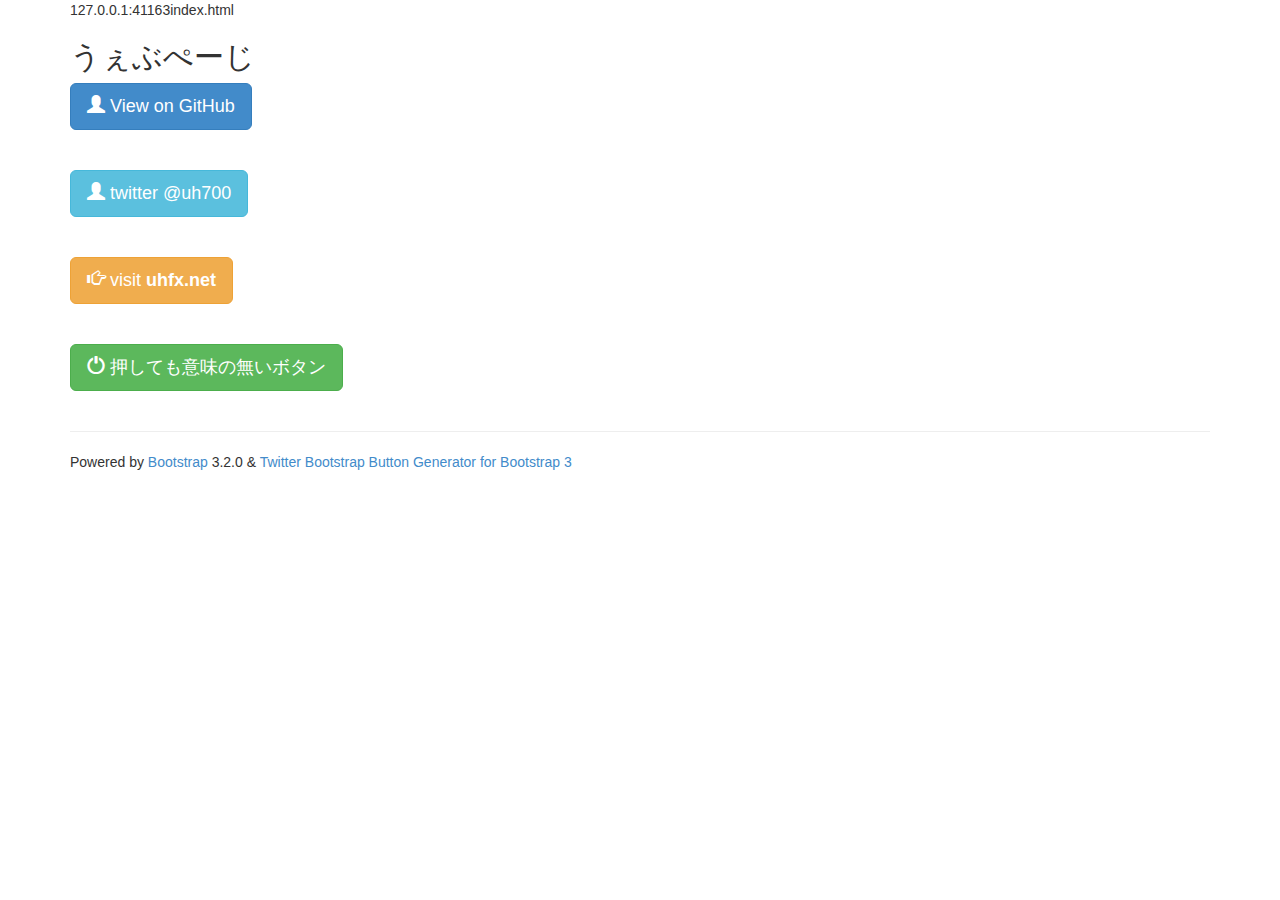
==== index.html @ 75f5f78c "changed javascript" ====
<!DOCTYPE html>
<html>
  <head>
    <meta charset='utf-8'>
    <meta http-equiv="X-UA-Compatible" content="chrome=1">
    <link rel="stylesheet" type="text/css" href="css/bootstrap.min.css" />
    <!--
    <<link rel="stylesheet" type="text/css" href="stylesheets/stylesheet.css" media="screen" />
    link rel="stylesheet" type="text/css" href="stylesheets/pygment_trac.css" media="screen" />
    <link rel="stylesheet" type="text/css" href="stylesheets/print.css" media="print" /> 
    -->
    <link rel="shortcut icon" href="http://github.com/favicon.ico">
    <title>uhfx.github.io by uhfx</title>
  </head>

  <body>

    <header>
      <div class="container">
        <!--
        <h1>uhfx.github.io</h1>
        -->
        <script type="text/javascript"> 
        <!--
        var url = location.href;
        document.write("<p id=\"url\">");
        url = url.replace("http://","");
        url = url.replace("/","");
        document.write(url);
        document.write("</p>");
        -->
        </script> 
        <h2>うぇぶぺーじ</h2>

        <section id="downloads">
        <a href="https://github.com/uhfx" class="btn btn-default btn-primary btn-lg"><span class="glyphicon glyphicon-user"></span> View on GitHub</a>
          <!-- <a href="https://github.com/uhfx" class="btn btn-github"><span class="icon"></span>View on GitHub</a> -->
        </section>
        <br><br>
        <a href="http://twitter.com/uh700" target="_blank" class="btn btn-default btn-info btn-lg"><span class="glyphicon glyphicon-user"></span> twitter @uh700</a>
        <br><br><br>
        <a href="http://uhfx.net/" target="_blank" class="btn btn-default btn-warning btn-lg"><span class="glyphicon glyphicon-hand-right"></span> visit <b>uhfx.net</b></a>
        <br><br><br>
        <button class="btn btn-default btn-success btn-lg"><span class="glyphicon glyphicon-off"></span> 押しても意味の無いボタン</button>
      	<br><br>
      	<!-- Horizontal Rule -->
      	<hr>
      	<p>Powered by <a href="http://getbootstrap.com/" target="_blank">Bootstrap</a> 3.2.0 &amp; <a href="http://www.plugolabs.com/twitter-bootstrap-button-generator-3/" target="_blank">Twitter Bootstrap Button Generator for Bootstrap 3</a></p>
      </div>
    </header>

<!--

    <div class="container">
      <section id="main_content">
        <h1>
<a name="uhfxgithubio" class="anchor" href="#uhfxgithubio"><span class="octicon octicon-link"></span></a>uhfx.github.io</h1>

<p>うぇぶぺーじ</p>
      </section>
    </div>

    -->
  </body>
</html>
---- stylesheets/stylesheet.css ----
body {
  margin: 0;
  padding: 0;
  background: #151515 url("../images/bkg.png") 0 0;
  color: #eaeaea;
  font: 16px;
  line-height: 1.5;
  font-family: Monaco, "Bitstream Vera Sans Mono", "Lucida Console", Terminal, monospace;
}

/* General & 'Reset' Stuff */

.container {
  width: 90%;
  max-width: 600px;
  margin: 0 auto;
}

section {
  display: block;
  margin: 0 0 20px 0;
}

h1, h2, h3, h4, h5, h6 {
  margin: 0 0 20px;
}

li {
  line-height: 1.4 ;
}

/* Header, <header>
   header   - container
   h1       - project name
   h2       - project description
*/

header {
  background: rgba(0, 0, 0, 0.1);
  width: 100%;
  border-bottom: 1px dashed #b5e853;
  padding: 20px 0;
  margin: 0 0 40px 0;
}

header h1 {
  font-size: 30px;
  line-height: 1.5;
  margin: 0 0 0 -40px;
  font-weight: bold;
  font-family: Monaco, "Bitstream Vera Sans Mono", "Lucida Console", Terminal, monospace;
  color: #b5e853;
  text-shadow: 0 1px 1px rgba(0, 0, 0, 0.1),
               0 0 5px rgba(181, 232, 83, 0.1),
               0 0 10px rgba(181, 232, 83, 0.1);
  letter-spacing: -1px;
  -webkit-font-smoothing: antialiased;
}

header h1:before {
  content: "./ ";
  font-size: 24px;
}

header h2 {
  font-size: 18px;
  font-weight: 300;
  color: #666;
}

#downloads .btn {
  display: inline-block;
  text-align: center;
  margin: 0;
}

/* Main Content
*/

#main_content {
  width: 100%;
  -webkit-font-smoothing: antialiased;
}
section img {
  max-width: 100%
}

h1, h2, h3, h4, h5, h6 {
  font-weight: normal;
  font-family: Monaco, "Bitstream Vera Sans Mono", "Lucida Console", Terminal, monospace;
  color: #b5e853;
  letter-spacing: -0.03em;
  text-shadow: 0 1px 1px rgba(0, 0, 0, 0.1),
               0 0 5px rgba(181, 232, 83, 0.1),
               0 0 10px rgba(181, 232, 83, 0.1);
}

#main_content h1 {
  font-size: 30px;
}

#main_content h2 {
  font-size: 24px;
}

#main_content h3 {
  font-size: 18px;
}

#main_content h4 {
  font-size: 14px;
}

#main_content h5 {
  font-size: 12px;
  text-transform: uppercase;
  margin: 0 0 5px 0;
}

#main_content h6 {
  font-size: 12px;
  text-transform: uppercase;
  color: #999;
  margin: 0 0 5px 0;
}

dt {
  font-style: italic;
  font-weight: bold;
}

ul li {
  list-style: none;
}

ul li:before {
  content: ">>";
  font-family: Monaco, "Bitstream Vera Sans Mono", "Lucida Console", Terminal, monospace;
  font-size: 13px;
  color: #b5e853;
  margin-left: -37px;
  margin-right: 21px;
  line-height: 16px;
}

blockquote {
  color: #aaa;
  padding-left: 10px;
  border-left: 1px dotted #666;
}

pre {
  background: rgba(0, 0, 0, 0.9);
  border: 1px solid rgba(255, 255, 255, 0.15);
  padding: 10px;
  font-size: 14px;
  color: #b5e853;
  border-radius: 2px;
  -moz-border-radius: 2px;
  -webkit-border-radius: 2px;
  text-wrap: normal;
  overflow: auto;
  overflow-y: hidden;
}

table {
  width: 100%;
  margin: 0 0 20px 0;
}

th {
  text-align: left;
  border-bottom: 1px dashed #b5e853;
  padding: 5px 10px;
}

td {
  padding: 5px 10px;
}

hr {
  height: 0;
  border: 0;
  border-bottom: 1px dashed #b5e853;
  color: #b5e853;
}

/* Buttons
*/

.btn {
  display: inline-block;
  background: -webkit-linear-gradient(top, rgba(40, 40, 40, 0.3), rgba(35, 35, 35, 0.3) 50%, rgba(10, 10, 10, 0.3) 50%, rgba(0, 0, 0, 0.3));
  padding: 8px 18px;
  border-radius: 50px;
  border: 2px solid rgba(0, 0, 0, 0.7);
  border-bottom: 2px solid rgba(0, 0, 0, 0.7);
  border-top: 2px solid rgba(0, 0, 0, 1);
  color: rgba(255, 255, 255, 0.8);
  font-family: Helvetica, Arial, sans-serif;
  font-weight: bold;
  font-size: 13px;
  text-decoration: none;
  text-shadow: 0 -1px 0 rgba(0, 0, 0, 0.75);
  box-shadow: inset 0 1px 0 rgba(255, 255, 255, 0.05);
}

.btn:hover {
  background: -webkit-linear-gradient(top, rgba(40, 40, 40, 0.6), rgba(35, 35, 35, 0.6) 50%, rgba(10, 10, 10, 0.8) 50%, rgba(0, 0, 0, 0.8));
}

.btn .icon {
  display: inline-block;
  width: 16px;
  height: 16px;
  margin: 1px 8px 0 0;
  float: left;
}

.btn-github .icon {
  opacity: 0.6;
  background: url("../images/blacktocat.png") 0 0 no-repeat;
}

/* Links
   a, a:hover, a:visited
*/

a {
  color: #63c0f5;
  text-shadow: 0 0 5px rgba(104, 182, 255, 0.5);
}

/* Clearfix */

.cf:before, .cf:after {
  content:"";
  display:table;
}

.cf:after {
  clear:both;
}

.cf {
  zoom:1;
}
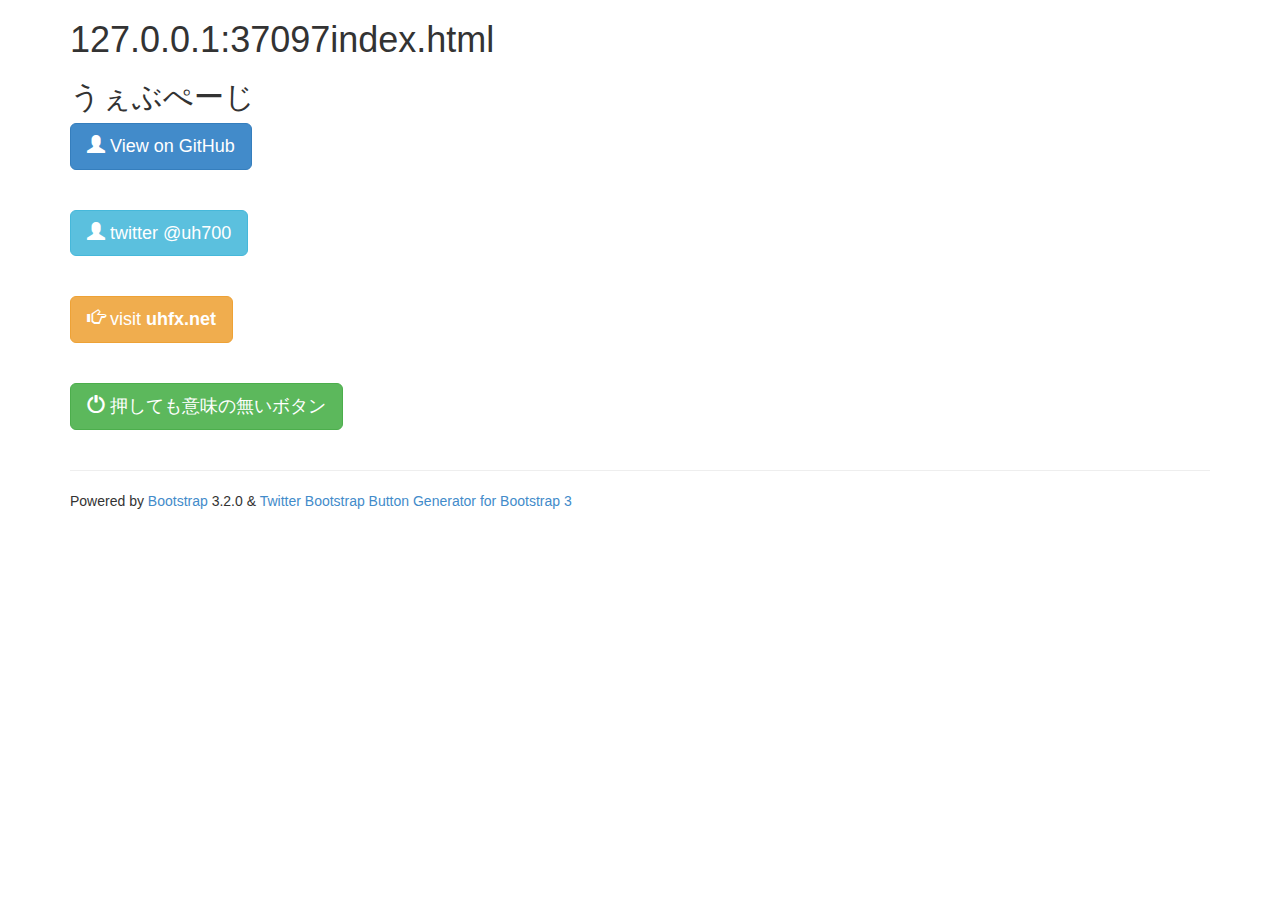
==== commit 328288e3: "changed javascript" ====
--- a/index.html
+++ b/index.html
@@ -20,7 +20,7 @@
         <!--
         <h1>uhfx.github.io</h1>
         -->
-        <script type="text/javascript"> 
+        <h1><script type="text/javascript"> 
         <!--
         var url = location.href;
         document.write("<p id=\"url\">");
@@ -29,7 +29,8 @@
         document.write(url);
         document.write("</p>");
         -->
-        </script> 
+        </script>
+        </h1>
         <h2>うぇぶぺーじ</h2>
 
         <section id="downloads">
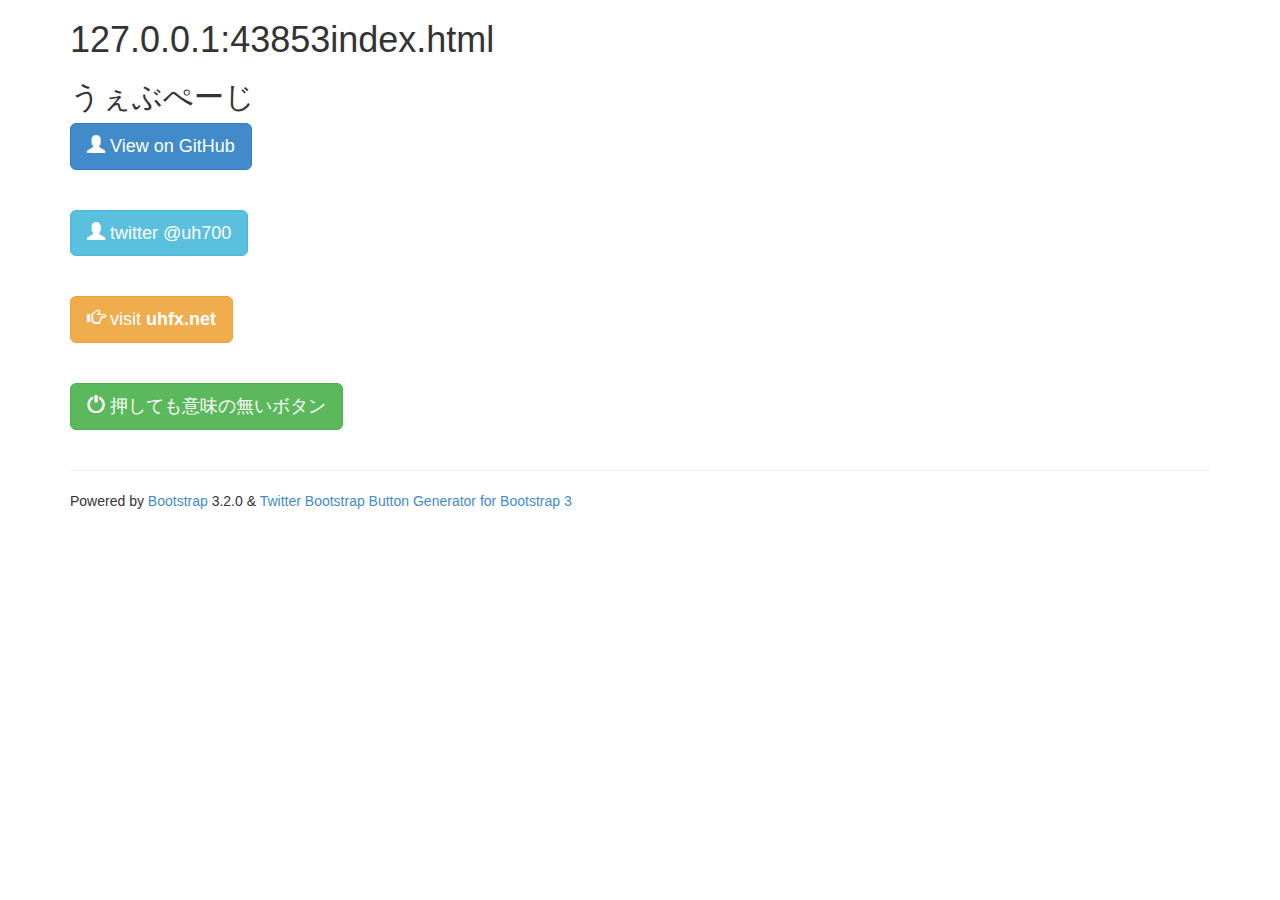
==== commit 46f218df: "1 meta fixed" ====
--- a/index.html
+++ b/index.html
@@ -2,7 +2,7 @@
 <html>
   <head>
     <meta charset='utf-8'>
-    <meta http-equiv="X-UA-Compatible" content="chrome=1">
+    <!-- <meta http-equiv="X-UA-Compatible" content="chrome=1"> -->
     <link rel="stylesheet" type="text/css" href="css/bootstrap.min.css" />
     <!--
     <<link rel="stylesheet" type="text/css" href="stylesheets/stylesheet.css" media="screen" />
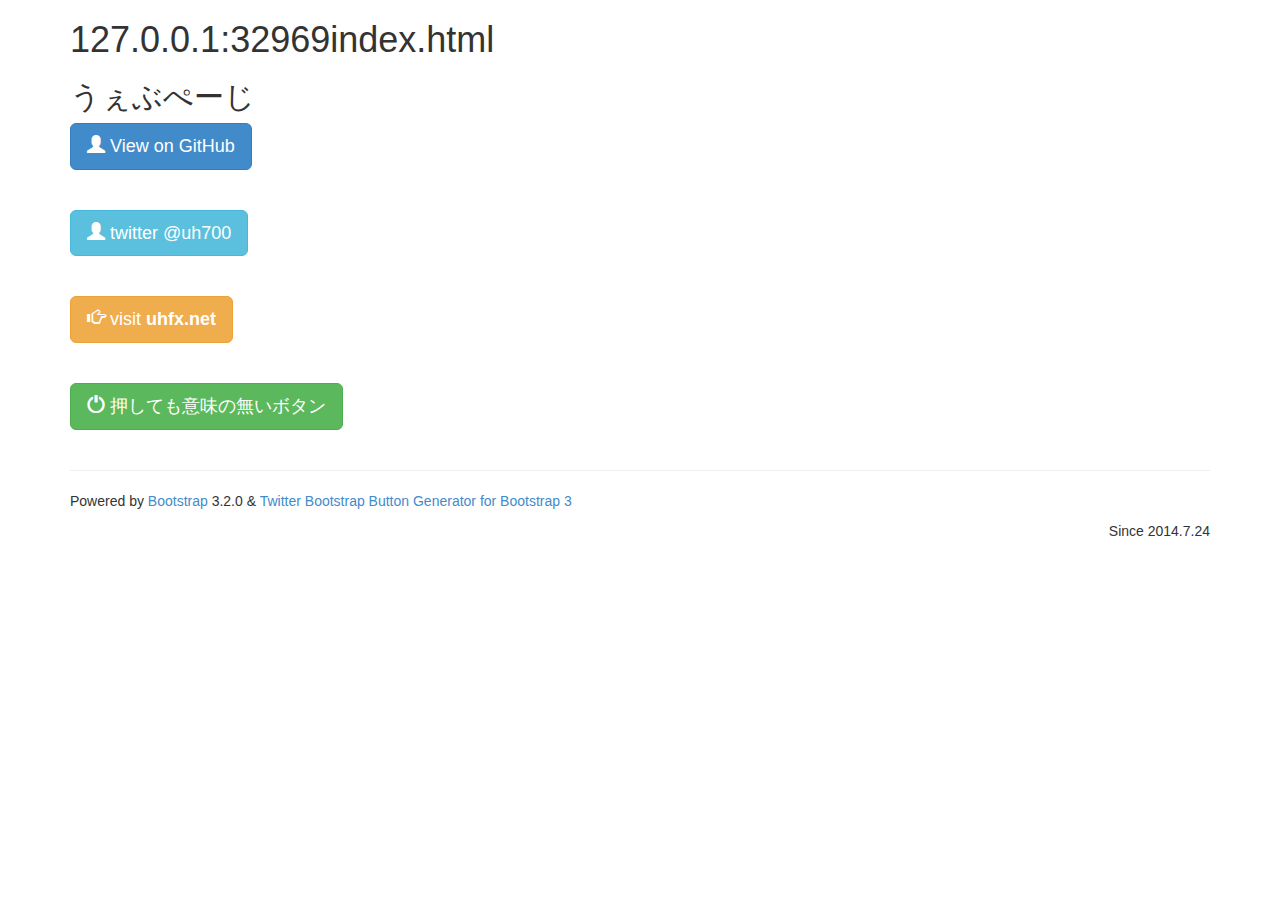
==== commit 1434a618: "add since" ====
--- a/index.html
+++ b/index.html
@@ -47,6 +47,7 @@
       	<!-- Horizontal Rule -->
       	<hr>
       	<p>Powered by <a href="http://getbootstrap.com/" target="_blank">Bootstrap</a> 3.2.0 &amp; <a href="http://www.plugolabs.com/twitter-bootstrap-button-generator-3/" target="_blank">Twitter Bootstrap Button Generator for Bootstrap 3</a></p>
+        <div align="right">Since 2014.7.24</div>
       </div>
     </header>
 
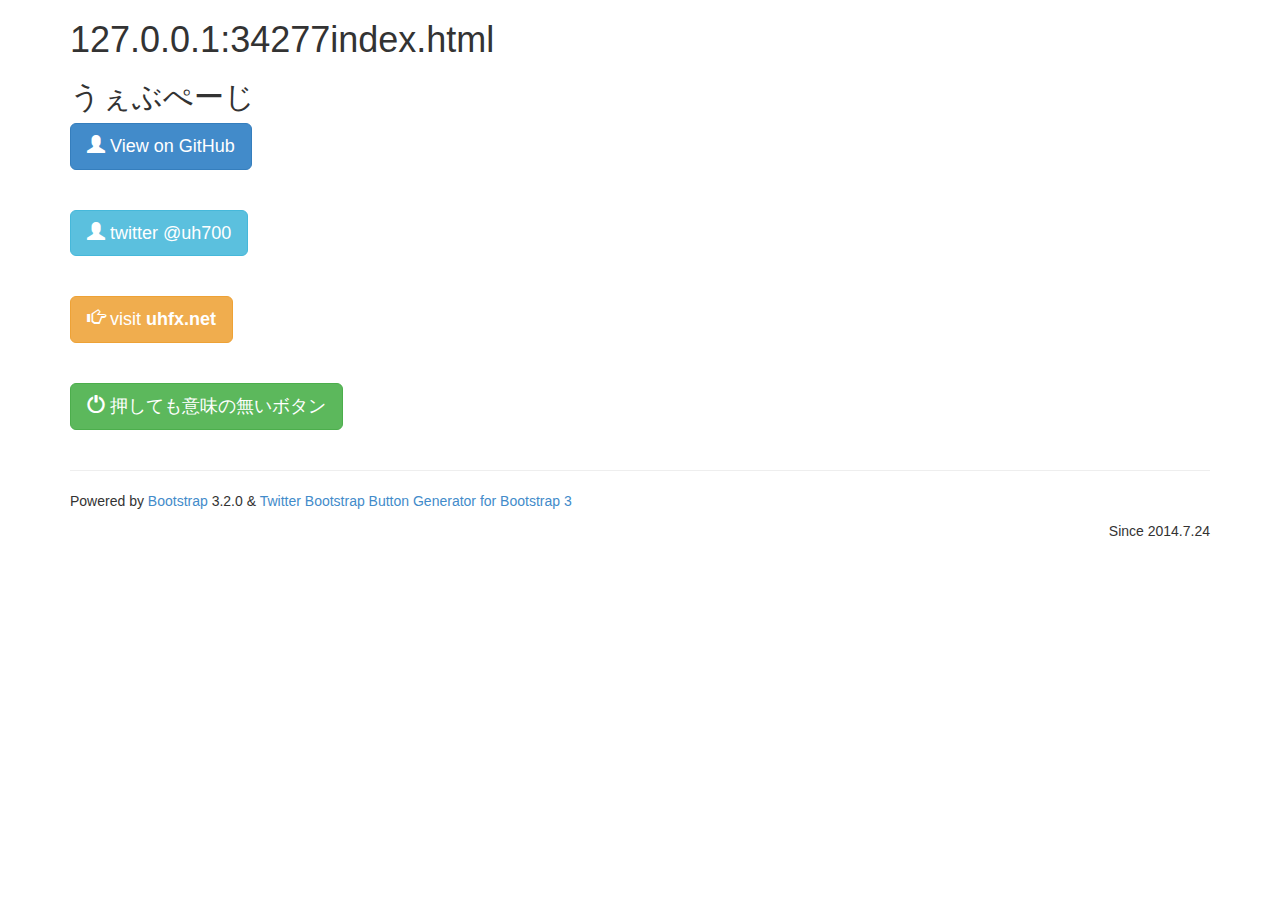
==== commit 2d62b961: "add since" ====
--- a/index.html
+++ b/index.html
@@ -9,6 +9,13 @@
     link rel="stylesheet" type="text/css" href="stylesheets/pygment_trac.css" media="screen" />
     <link rel="stylesheet" type="text/css" href="stylesheets/print.css" media="print" /> 
     -->
+    <style type="text/css">
+    <!--
+    div#right {  
+    text-align: right;  
+    }  
+    //-->
+    </style>
     <link rel="shortcut icon" href="http://github.com/favicon.ico">
     <title>uhfx.github.io by uhfx</title>
   </head>
@@ -47,7 +54,7 @@
       	<!-- Horizontal Rule -->
       	<hr>
       	<p>Powered by <a href="http://getbootstrap.com/" target="_blank">Bootstrap</a> 3.2.0 &amp; <a href="http://www.plugolabs.com/twitter-bootstrap-button-generator-3/" target="_blank">Twitter Bootstrap Button Generator for Bootstrap 3</a></p>
-        <div align="right">Since 2014.7.24</div>
+        <div id="right">Since 2014.7.24</div>
       </div>
     </header>
 
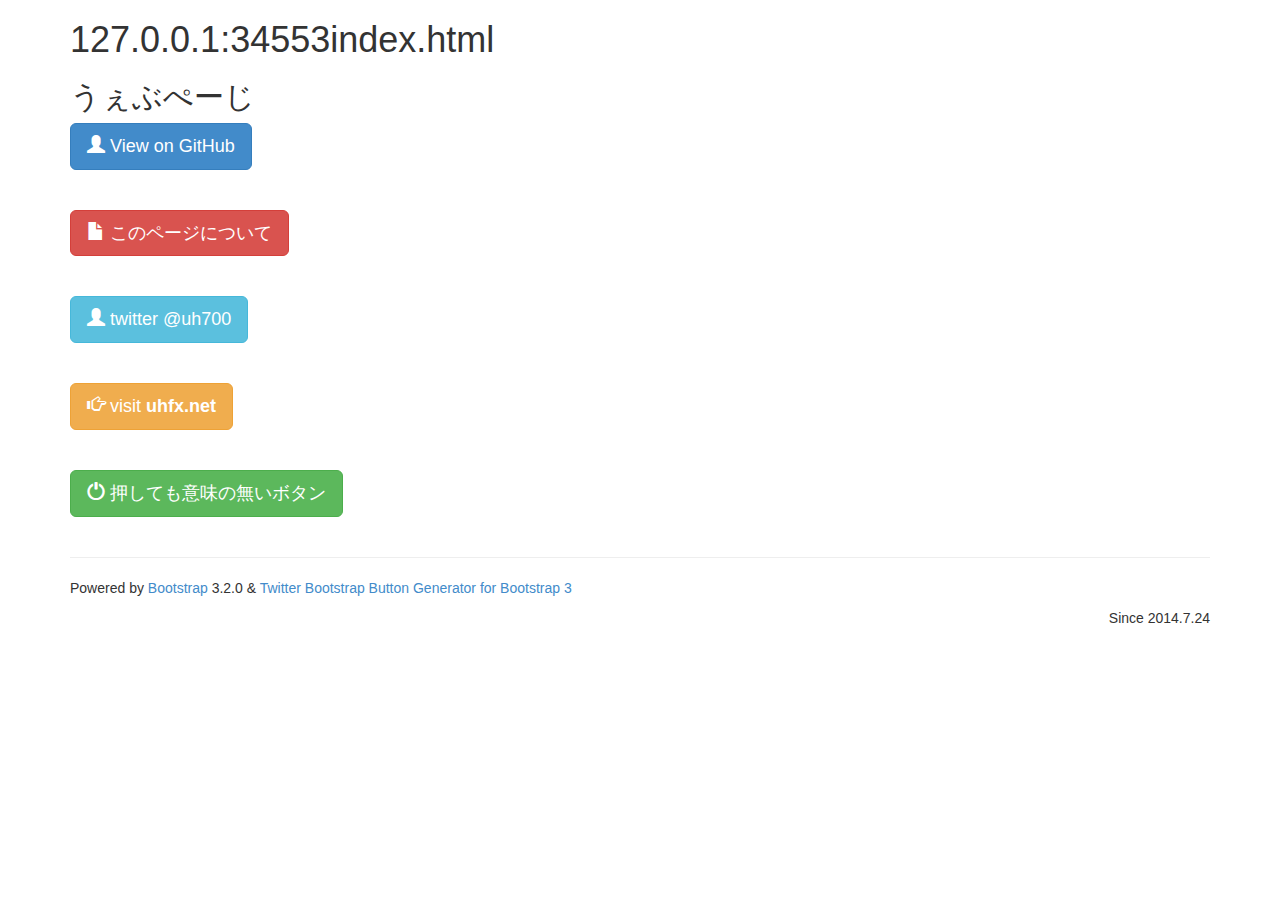
==== commit f0381cbb: "add about page" ====
--- a/index.html
+++ b/index.html
@@ -39,12 +39,13 @@
         </script>
         </h1>
         <h2>うぇぶぺーじ</h2>
-
         <section id="downloads">
         <a href="https://github.com/uhfx" class="btn btn-default btn-primary btn-lg"><span class="glyphicon glyphicon-user"></span> View on GitHub</a>
           <!-- <a href="https://github.com/uhfx" class="btn btn-github"><span class="icon"></span>View on GitHub</a> -->
         </section>
         <br><br>
+        <a href="about/" class="btn btn-default btn-danger btn-lg"><span class="glyphicon glyphicon-file"></span> このページについて</a>
+        <br><br><br>
         <a href="http://twitter.com/uh700" target="_blank" class="btn btn-default btn-info btn-lg"><span class="glyphicon glyphicon-user"></span> twitter @uh700</a>
         <br><br><br>
         <a href="http://uhfx.net/" target="_blank" class="btn btn-default btn-warning btn-lg"><span class="glyphicon glyphicon-hand-right"></span> visit <b>uhfx.net</b></a>
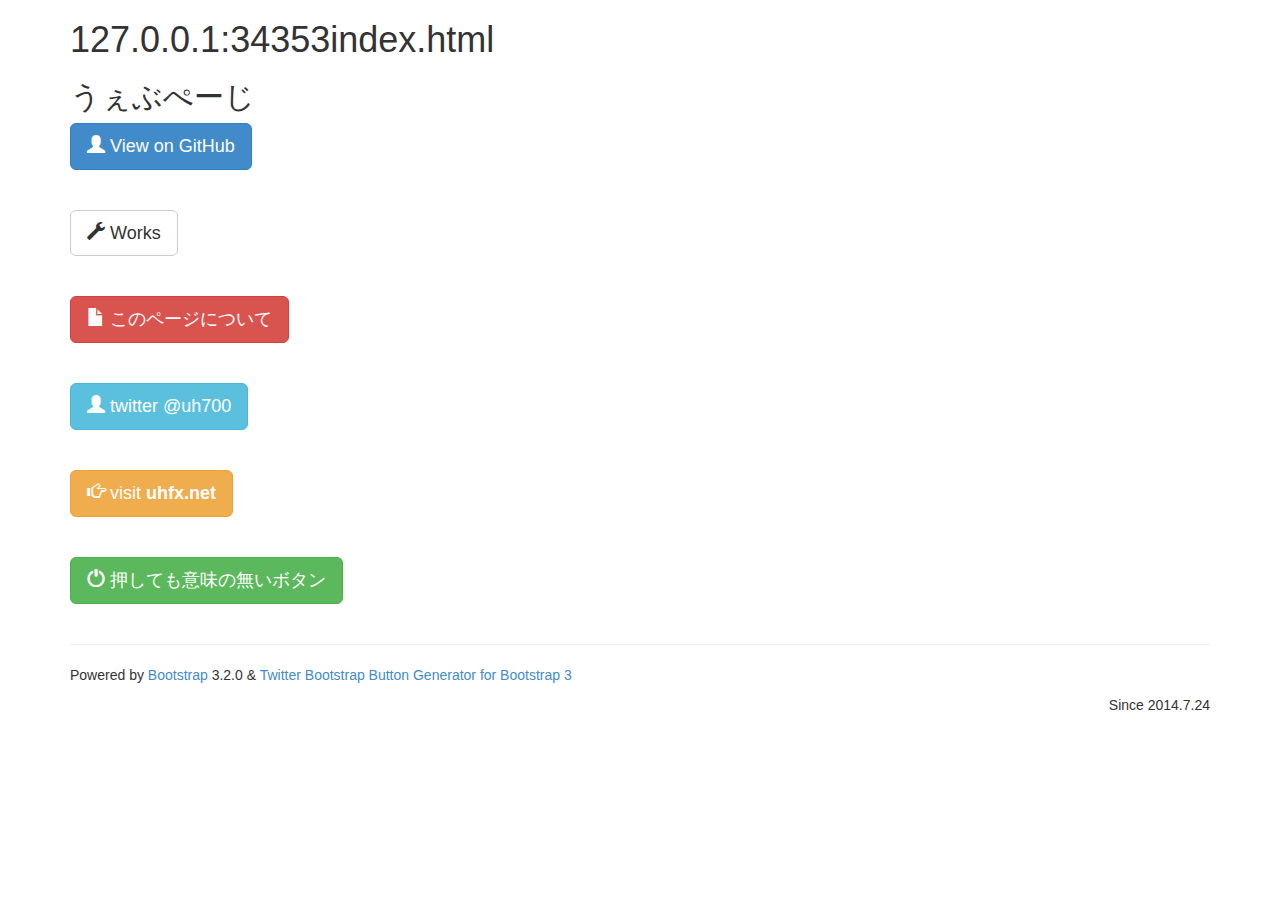
==== commit 94147a42: "add works" ====
--- a/index.html
+++ b/index.html
@@ -9,13 +9,7 @@
     link rel="stylesheet" type="text/css" href="stylesheets/pygment_trac.css" media="screen" />
     <link rel="stylesheet" type="text/css" href="stylesheets/print.css" media="print" /> 
     -->
-    <style type="text/css">
-    <!--
-    div#right {  
-    text-align: right;  
-    }  
-    //-->
-    </style>
+    <link rel="stylesheet" type="text/css" href="style.css" />
     <link rel="shortcut icon" href="http://github.com/favicon.ico">
     <title>uhfx.github.io by uhfx</title>
   </head>
@@ -44,6 +38,8 @@
           <!-- <a href="https://github.com/uhfx" class="btn btn-github"><span class="icon"></span>View on GitHub</a> -->
         </section>
         <br><br>
+        <a href="works/" class="btn btn-default btn-inverse btn-lg"><span class="glyphicon glyphicon-wrench"></span> Works</a>
+        <br><br><br>
         <a href="about/" class="btn btn-default btn-danger btn-lg"><span class="glyphicon glyphicon-file"></span> このページについて</a>
         <br><br><br>
         <a href="http://twitter.com/uh700" target="_blank" class="btn btn-default btn-info btn-lg"><span class="glyphicon glyphicon-user"></span> twitter @uh700</a>
--- a/style.css
+++ b/style.css
@@ -0,0 +1,3 @@
+div#right {  
+    text-align: right;  
+    }  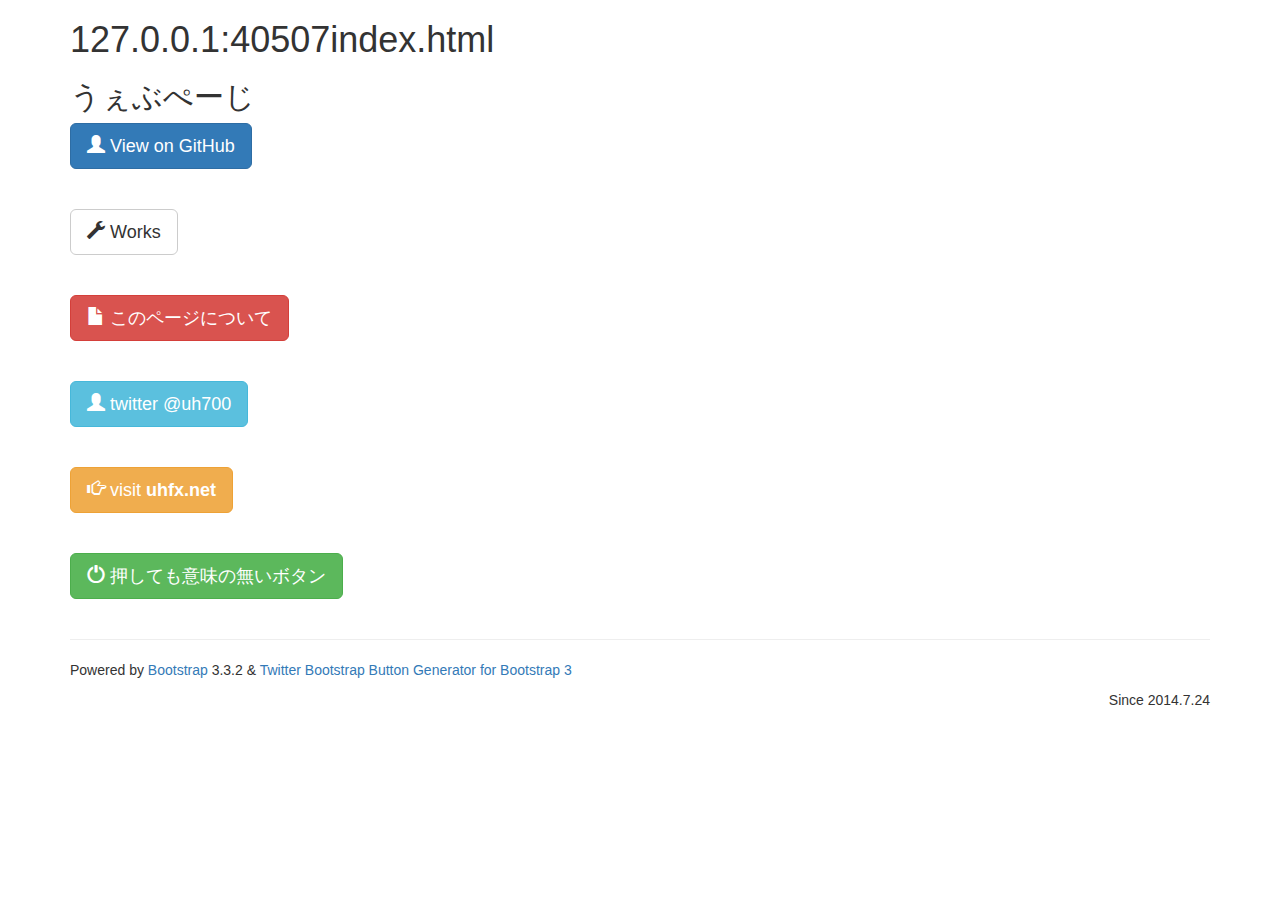
==== commit fc38195f: "bootstrap 3.3.2" ====
--- a/index.html
+++ b/index.html
@@ -50,7 +50,7 @@
       	<br><br>
       	<!-- Horizontal Rule -->
       	<hr>
-      	<p>Powered by <a href="http://getbootstrap.com/" target="_blank">Bootstrap</a> 3.2.0 &amp; <a href="http://www.plugolabs.com/twitter-bootstrap-button-generator-3/" target="_blank">Twitter Bootstrap Button Generator for Bootstrap 3</a></p>
+      	<p>Powered by <a href="http://getbootstrap.com/" target="_blank">Bootstrap</a> 3.3.2 &amp; <a href="http://www.plugolabs.com/twitter-bootstrap-button-generator-3/" target="_blank">Twitter Bootstrap Button Generator for Bootstrap 3</a></p>
         <div id="right">Since 2014.7.24</div>
       </div>
     </header>
